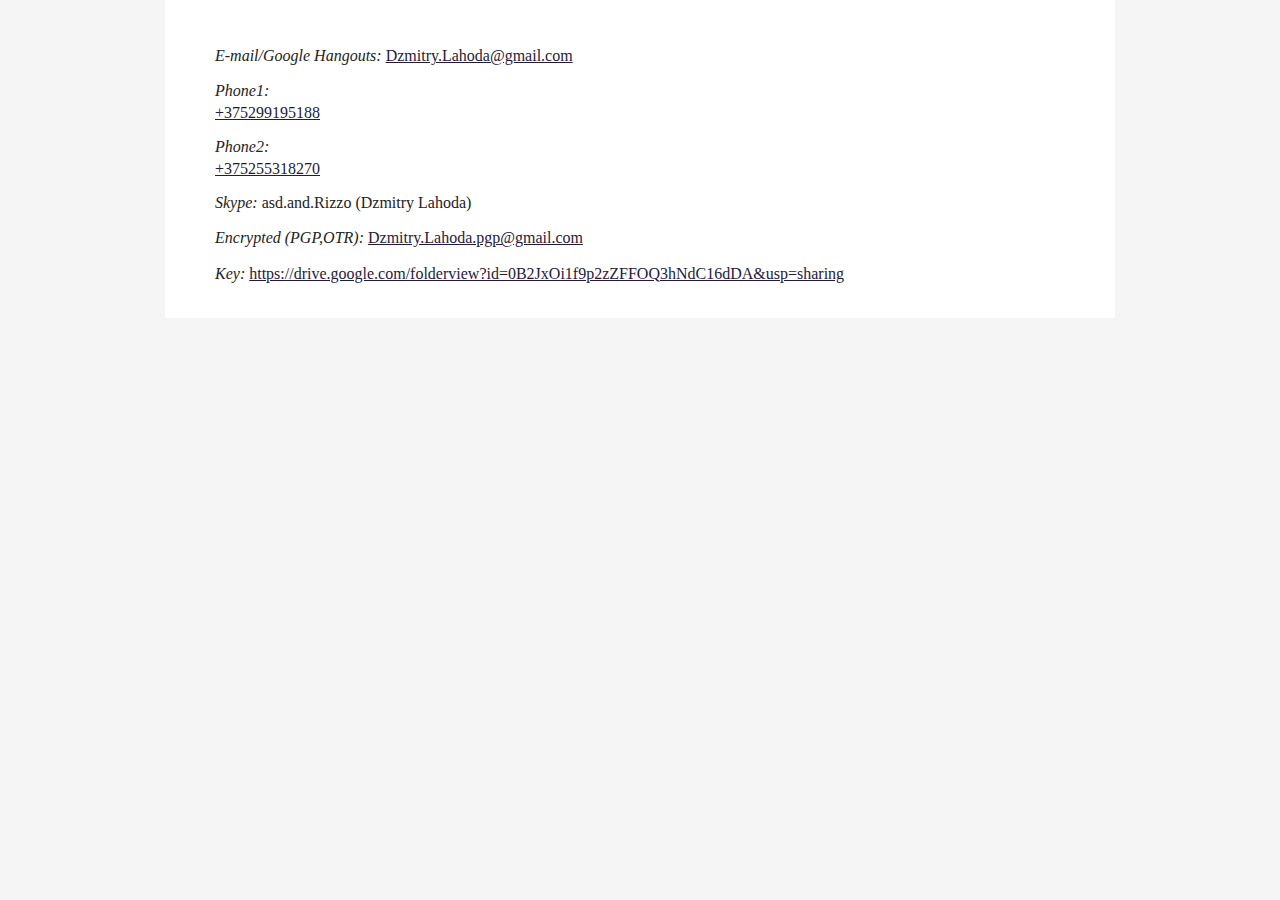
==== contacts.html @ 707b5499 "up cv and articles" ====
<!DOCTYPE html>
<html>
	<head>
		<meta charset="utf-8" />
		<title>contacts</title>
		<style>
			/* http://meyerweb.com/eric/tools/css/reset/ 
   v2.0 | 20110126
   License: none (public domain)
*/

html, body, div, span, applet, object, iframe,
h1, h2, h3, h4, h5, h6, p, blockquote, pre,
a, abbr, acronym, address, big, cite, code,
del, dfn, em, img, ins, kbd, q, s, samp,
small, strike, strong, sub, sup, tt, var,
b, u, i, center,
dl, dt, dd, ol, ul, li,
fieldset, form, label, legend,
table, caption, tbody, tfoot, thead, tr, th, td,
article, aside, canvas, details, embed, 
figure, figcaption, footer, header, hgroup, 
menu, nav, output, ruby, section, summary,
time, mark, audio, video {
	margin: 0;
	padding: 0;
	border: 0;
	font-size: 100%;
	font: inherit;
	vertical-align: baseline;
}
/* HTML5 display-role reset for older browsers */
article, aside, details, figcaption, figure, 
footer, header, hgroup, menu, nav, section {
	display: block;
}
body {
	line-height: 1;
}
ol, ul {
	list-style: none;
}
blockquote, q {
	quotes: none;
}
blockquote:before, blockquote:after,
q:before, q:after {
	content: '';
	content: none;
}
table {
	border-collapse: collapse;
	border-spacing: 0;
}
sup {
   vertical-align: super;
   font-size: smaller;
}

sub {
  vertical-align: sub;
  font-size: smaller;
}

/* Generic styles */
body {
	background: #f5f5f5;
  color: #222;
  font-family: "Times New Roman", Times, serif;
  font-size: 16px;
  margin: 0;
  padding: 0;
}

h1, h2, h3, h4, h5, h6,
ul, ol,
p,
code, pre,
hr {
	line-height: 1.2em;
	margin: 1.0em 0 0.3em 0;
}

*:first-child {
	margin-top: 0;
}

/* Headers */
h1, h2, h3, h4, h5, h6 {
	font-weight: bold;
}

h1 {
	font-size: 2.0em;
}

h2 {
	font-size: 1.7em;
}

h3 {
	font-size: 1.5em;
}

h4 {
	font-size: 1.3em
}

h5 {
	font-size: 1.2em;
}

h6 {
	font-size: 1em;
}

/* Lists */
ul, ol {
	padding-left: 2em;
}

ul {
	list-style-type: disc;	
}

ol {
	list-style-type: decimal;
}

/* Code and pre */
code, pre {
	font-family: "Bitstream Vera Sans Mono", "Courier", monospace;
}
code {
	background: none repeat scroll 0 0 #F8F8FF;
  border: 1px solid #DEDEDE;
  border-radius: 3px 	;
  padding: 0 0.2em;
}
pre {
	border-left: 5px solid #eee;
	margin-left: 2em;	
	padding-left: 1em;
}
pre > code {
	background: transparent;
	border: none;
	padding: 0;
}

/* Links */
a {
  color: #261A3B;
}

a:visited {
  color: #261A3B;
}

/* Inlines */
strong {
	font-weight: bold;
}

em {
	font-style: italic;
}

/* Container */
.container {
	background: #FFF;
	padding: 30px 50px;
	margin: 0 auto;
	width: 850px;
}
		</style>
	</head>
	<body>
		<div class="container">
            <div itemscope itemtype="http://schema.org/Person">
                 <span itemprop="name" hidden="hidden">Dzmitry Lahoda</span>
                <link itemprop="sameAs" href="http://asd-and-rizzo.github.io/Dzmitry_Lahoda.html"/>
                			<p><em>E-mail/Google Hangouts:</em>  <a href="&#x6D;&#x61;&#x69;&#x6C;&#116;&#111;:&#68;&#122;&#x6D;&#x69;&#x74;&#x72;&#x79;&#x2E;&#76;&#97;h&#x6F;&#100;&#x61;&#x40;&#103;&#x6D;&#97;&#105;&#108;&#46;&#x63;&#111;&#109;">&#68;&#122;&#x6D;&#x69;&#x74;&#x72;&#x79;&#x2E;&#76;&#97;h&#x6F;&#100;&#x61;&#x40;&#103;&#x6D;&#97;&#105;&#108;&#46;&#x63;&#111;&#109;</a></p>




  
<p><em>Phone1:</em><div itemprop="contactPoint" itemscope itemtype="http://schema.org/ContactPoint"><a href="tel:+375299195188"><div itemprop="telephone">+375299195188</div></a></div></p>

            
<p><em>Phone2:</em><div  itemprop="contactPoint" itemscope itemtype="http://schema.org/ContactPoint"><a href="tel:+375255318270" ><div itemprop="telephone">+375255318270</div></a></div></p>

            

<p><em>Skype:</em>  asd.and.Rizzo (Dzmitry Lahoda)</p>

<p><em>Encrypted (PGP,OTR):</em>  <a href="&#x6D;&#97;&#x69;&#108;&#116;&#x6F;:&#x44;zm&#x69;&#116;&#114;&#121;&#x2E;&#x4C;&#97;&#104;&#x6F;&#x64;&#x61;&#46;&#112;&#x67;&#x70;&#x40;&#103;&#x6D;&#x61;&#105;&#x6C;&#x2E;&#99;&#x6F;&#x6D;">&#x44;zm&#x69;&#116;&#114;&#121;&#x2E;&#x4C;&#97;&#104;&#x6F;&#x64;&#x61;&#46;&#112;&#x67;&#x70;&#x40;&#103;&#x6D;&#x61;&#105;&#x6C;&#x2E;&#99;&#x6F;&#x6D;</a></p>

<p><em>Key:</em>  <a href="https://drive.google.com/folderview?id=0B2JxOi1f9p2zZFFOQ3hNdC16dDA&amp;usp=sharing">https://drive.google.com/folderview?id=0B2JxOi1f9p2zZFFOQ3hNdC16dDA&amp;usp=sharing</a></p>
            </div>

		</div>

		<script></script>
	</body>
</html>
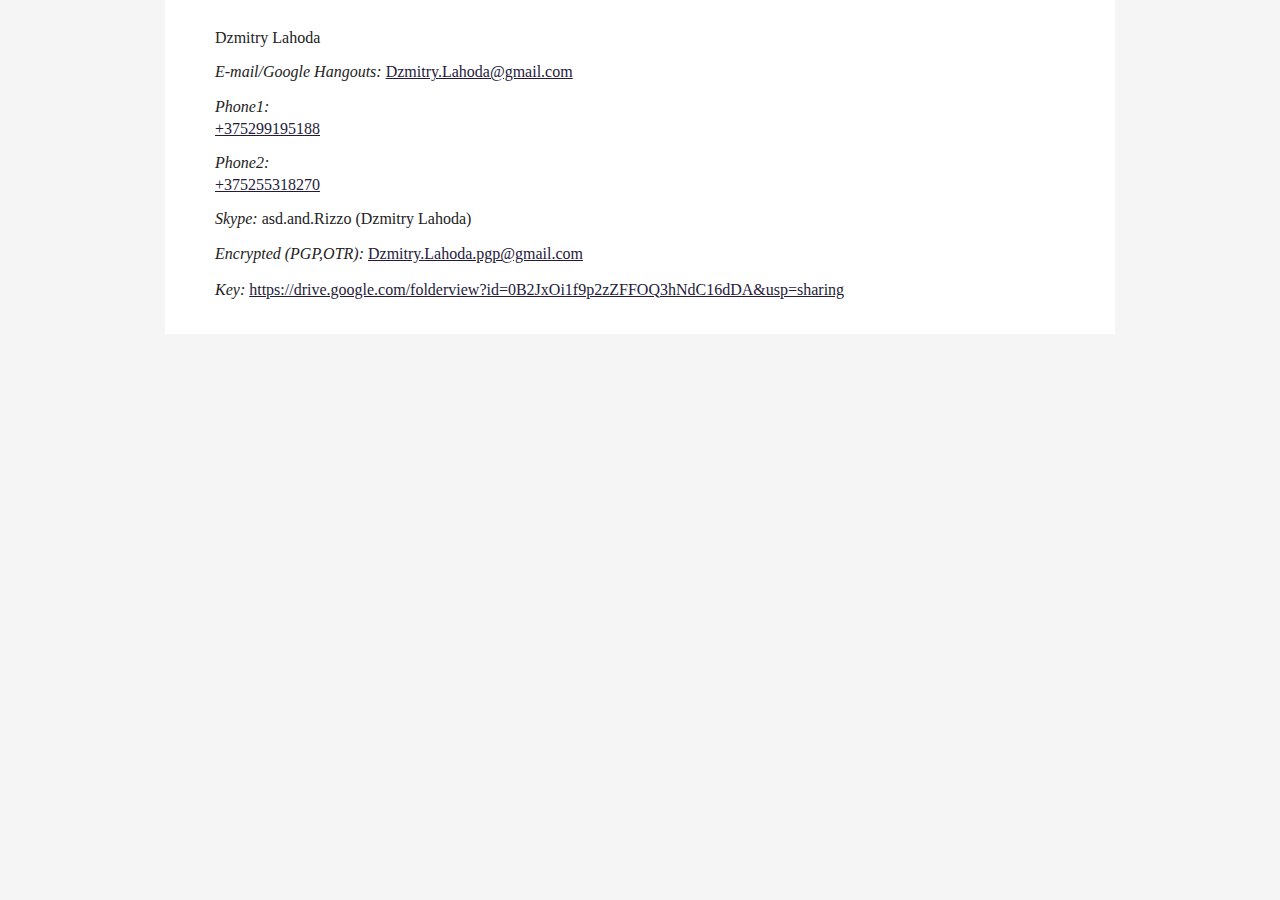
==== commit 062dd30a: "up articles" ====
--- a/contacts.html
+++ b/contacts.html
@@ -1,10 +1,10 @@
 <!DOCTYPE html>
 <html>
-	<head>
-		<meta charset="utf-8" />
-		<title>contacts</title>
-		<style>
-			/* http://meyerweb.com/eric/tools/css/reset/ 
+<head>
+  <meta http-equiv="content-type" content="text/html; charset=iso-8859-1">
+  <title>contacts</title>
+  <style>
+                        /* http://meyerweb.com/eric/tools/css/reset/ 
    v2.0 | 20110126
    License: none (public domain)
 */
@@ -22,35 +22,35 @@
 figure, figcaption, footer, header, hgroup, 
 menu, nav, output, ruby, section, summary,
 time, mark, audio, video {
-	margin: 0;
-	padding: 0;
-	border: 0;
-	font-size: 100%;
-	font: inherit;
-	vertical-align: baseline;
+        margin: 0;
+        padding: 0;
+        border: 0;
+        font-size: 100%;
+        font: inherit;
+        vertical-align: baseline;
 }
 /* HTML5 display-role reset for older browsers */
 article, aside, details, figcaption, figure, 
 footer, header, hgroup, menu, nav, section {
-	display: block;
+        display: block;
 }
 body {
-	line-height: 1;
+        line-height: 1;
 }
 ol, ul {
-	list-style: none;
+        list-style: none;
 }
 blockquote, q {
-	quotes: none;
+        quotes: none;
 }
 blockquote:before, blockquote:after,
 q:before, q:after {
-	content: '';
-	content: none;
+        content: '';
+        content: none;
 }
 table {
-	border-collapse: collapse;
-	border-spacing: 0;
+        border-collapse: collapse;
+        border-spacing: 0;
 }
 sup {
    vertical-align: super;
@@ -64,7 +64,7 @@
 
 /* Generic styles */
 body {
-	background: #f5f5f5;
+        background: #f5f5f5;
   color: #222;
   font-family: "Times New Roman", Times, serif;
   font-size: 16px;
@@ -77,75 +77,75 @@
 p,
 code, pre,
 hr {
-	line-height: 1.2em;
-	margin: 1.0em 0 0.3em 0;
+        line-height: 1.2em;
+        margin: 1.0em 0 0.3em 0;
 }
 
 *:first-child {
-	margin-top: 0;
+        margin-top: 0;
 }
 
 /* Headers */
 h1, h2, h3, h4, h5, h6 {
-	font-weight: bold;
+        font-weight: bold;
 }
 
 h1 {
-	font-size: 2.0em;
+        font-size: 2.0em;
 }
 
 h2 {
-	font-size: 1.7em;
+        font-size: 1.7em;
 }
 
 h3 {
-	font-size: 1.5em;
+        font-size: 1.5em;
 }
 
 h4 {
-	font-size: 1.3em
+        font-size: 1.3em
 }
 
 h5 {
-	font-size: 1.2em;
+        font-size: 1.2em;
 }
 
 h6 {
-	font-size: 1em;
+        font-size: 1em;
 }
 
 /* Lists */
 ul, ol {
-	padding-left: 2em;
+        padding-left: 2em;
 }
 
 ul {
-	list-style-type: disc;	
+        list-style-type: disc;        
 }
 
 ol {
-	list-style-type: decimal;
+        list-style-type: decimal;
 }
 
 /* Code and pre */
 code, pre {
-	font-family: "Bitstream Vera Sans Mono", "Courier", monospace;
+        font-family: "Bitstream Vera Sans Mono", "Courier", monospace;
 }
 code {
-	background: none repeat scroll 0 0 #F8F8FF;
+        background: none repeat scroll 0 0 #F8F8FF;
   border: 1px solid #DEDEDE;
-  border-radius: 3px 	;
+  border-radius: 3px         ;
   padding: 0 0.2em;
 }
 pre {
-	border-left: 5px solid #eee;
-	margin-left: 2em;	
-	padding-left: 1em;
+        border-left: 5px solid #eee;
+        margin-left: 2em;        
+        padding-left: 1em;
 }
 pre > code {
-	background: transparent;
-	border: none;
-	padding: 0;
+        background: transparent;
+        border: none;
+        padding: 0;
 }
 
 /* Links */
@@ -159,49 +159,61 @@
 
 /* Inlines */
 strong {
-	font-weight: bold;
+        font-weight: bold;
 }
 
 em {
-	font-style: italic;
+        font-style: italic;
 }
 
 /* Container */
-.container {
-	background: #FFF;
-	padding: 30px 50px;
-	margin: 0 auto;
-	width: 850px;
-}
-		</style>
-	</head>
-	<body>
-		<div class="container">
-            <div itemscope itemtype="http://schema.org/Person">
-                 <span itemprop="name" hidden="hidden">Dzmitry Lahoda</span>
-                <link itemprop="sameAs" href="http://asd-and-rizzo.github.io/Dzmitry_Lahoda.html"/>
-                			<p><em>E-mail/Google Hangouts:</em>  <a href="&#x6D;&#x61;&#x69;&#x6C;&#116;&#111;:&#68;&#122;&#x6D;&#x69;&#x74;&#x72;&#x79;&#x2E;&#76;&#97;h&#x6F;&#100;&#x61;&#x40;&#103;&#x6D;&#97;&#105;&#108;&#46;&#x63;&#111;&#109;">&#68;&#122;&#x6D;&#x69;&#x74;&#x72;&#x79;&#x2E;&#76;&#97;h&#x6F;&#100;&#x61;&#x40;&#103;&#x6D;&#97;&#105;&#108;&#46;&#x63;&#111;&#109;</a></p>
-
-
-
-
-  
-<p><em>Phone1:</em><div itemprop="contactPoint" itemscope itemtype="http://schema.org/ContactPoint"><a href="tel:+375299195188"><div itemprop="telephone">+375299195188</div></a></div></p>
-
-            
-<p><em>Phone2:</em><div  itemprop="contactPoint" itemscope itemtype="http://schema.org/ContactPoint"><a href="tel:+375255318270" ><div itemprop="telephone">+375255318270</div></a></div></p>
-
-            
-
-<p><em>Skype:</em>  asd.and.Rizzo (Dzmitry Lahoda)</p>
-
-<p><em>Encrypted (PGP,OTR):</em>  <a href="&#x6D;&#97;&#x69;&#108;&#116;&#x6F;:&#x44;zm&#x69;&#116;&#114;&#121;&#x2E;&#x4C;&#97;&#104;&#x6F;&#x64;&#x61;&#46;&#112;&#x67;&#x70;&#x40;&#103;&#x6D;&#x61;&#105;&#x6C;&#x2E;&#99;&#x6F;&#x6D;">&#x44;zm&#x69;&#116;&#114;&#121;&#x2E;&#x4C;&#97;&#104;&#x6F;&#x64;&#x61;&#46;&#112;&#x67;&#x70;&#x40;&#103;&#x6D;&#x61;&#105;&#x6C;&#x2E;&#99;&#x6F;&#x6D;</a></p>
-
-<p><em>Key:</em>  <a href="https://drive.google.com/folderview?id=0B2JxOi1f9p2zZFFOQ3hNdC16dDA&amp;usp=sharing">https://drive.google.com/folderview?id=0B2JxOi1f9p2zZFFOQ3hNdC16dDA&amp;usp=sharing</a></p>
-            </div>
-
-		</div>
-
-		<script></script>
-	</body>
+ .container {
+        background: #FFF;
+        padding: 30px 50px;
+        margin: 0 auto;
+        width: 850px;
+}
+  </style>
+</head>
+
+<body>
+
+<div class="container">
+
+<div>
+<span>Dzmitry Lahoda</span> <link
+href="http://asd-and-rizzo.github.io/Dzmitry_Lahoda.html">
+
+
+<p><em>E-mail/Google Hangouts:</em> <a
+href="mailto:Dzmitry.Lahoda@gmail.com">Dzmitry.Lahoda@gmail.com</a></p>
+
+<p><em>Phone1:</em></p>
+
+<div>
+
+<div>
+<a href="tel:+375299195188">+375299195188</a></div>
+</div>
+
+<p><em>Phone2:</em></p>
+
+<div>
+
+<div>
+<a href="tel:+375255318270">+375255318270</a></div>
+</div>
+
+<p><em>Skype:</em> asd.and.Rizzo (Dzmitry Lahoda)</p>
+
+<p><em>Encrypted (PGP,OTR):</em> <a
+href="mailto:Dzmitry.Lahoda.pgp@gmail.com">Dzmitry.Lahoda.pgp@gmail.com</a></p>
+
+<p><em>Key:</em> <a
+href="https://drive.google.com/folderview?id=0B2JxOi1f9p2zZFFOQ3hNdC16dDA&amp;usp=sharing">https://drive.google.com/folderview?id=0B2JxOi1f9p2zZFFOQ3hNdC16dDA&amp;usp=sharing</a></p>
+</div>
+</div>
+<script type="text/javascript">
+</script>
+</body>
 </html>
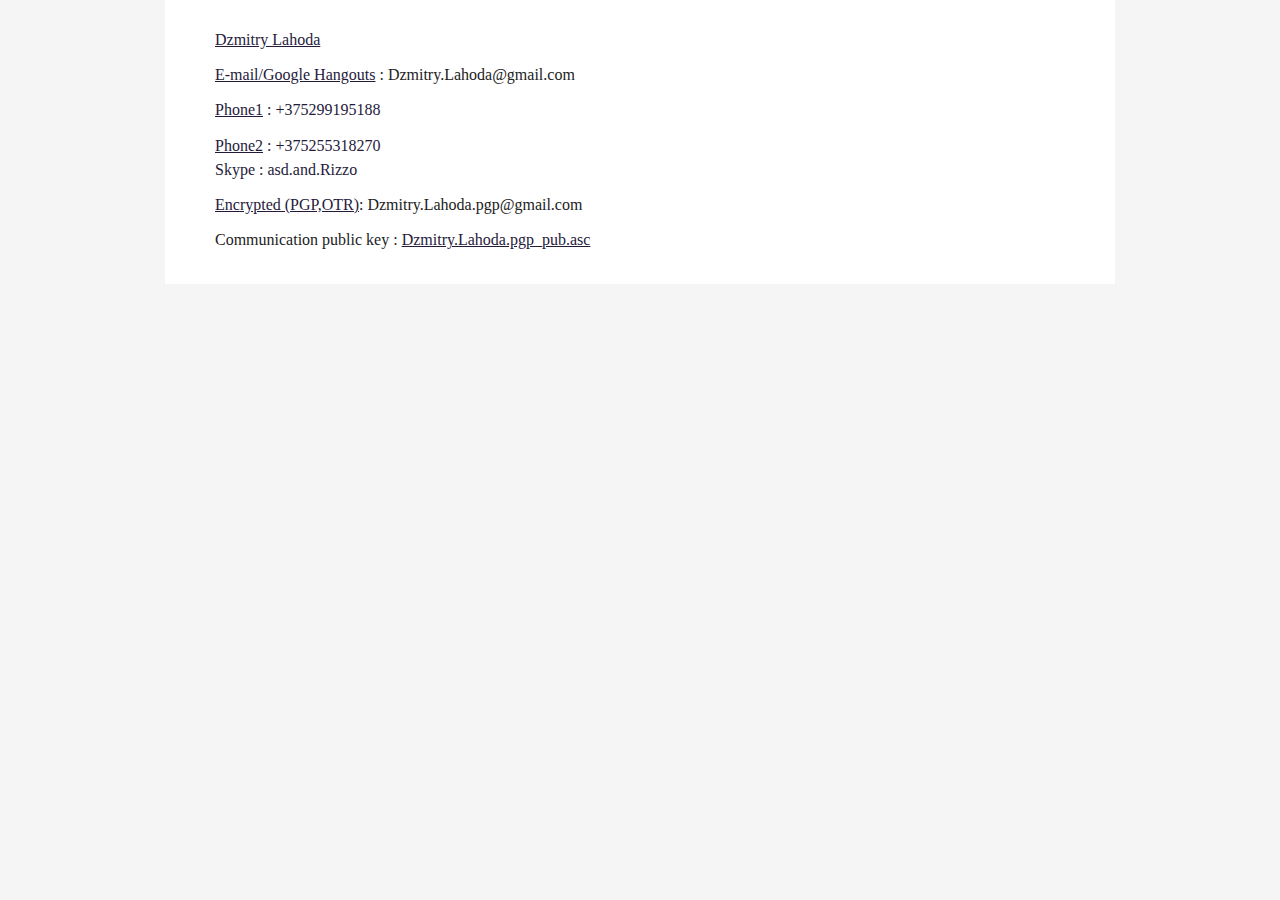
==== commit 4a93012c: "up cv" ====
--- a/contacts.html
+++ b/contacts.html
@@ -178,42 +178,27 @@
 
 <body>
 
-<div class="container">
+<div class="container" vocab="http://schema.org/">
 
 <div>
-<span>Dzmitry Lahoda</span> <link
-href="http://asd-and-rizzo.github.io/Dzmitry_Lahoda.html">
-
-
-<p><em>E-mail/Google Hangouts:</em> <a
-href="mailto:Dzmitry.Lahoda@gmail.com">Dzmitry.Lahoda@gmail.com</a></p>
-
-<p><em>Phone1:</em></p>
-
-<div>
-
-<div>
-<a href="tel:+375299195188">+375299195188</a></div>
-</div>
-
-<p><em>Phone2:</em></p>
-
-<div>
-
-<div>
-<a href="tel:+375255318270">+375255318270</a></div>
-</div>
-
-<p><em>Skype:</em> asd.and.Rizzo (Dzmitry Lahoda)</p>
-
-<p><em>Encrypted (PGP,OTR):</em> <a
-href="mailto:Dzmitry.Lahoda.pgp@gmail.com">Dzmitry.Lahoda.pgp@gmail.com</a></p>
-
-<p><em>Key:</em> <a
-href="https://drive.google.com/folderview?id=0B2JxOi1f9p2zZFFOQ3hNdC16dDA&amp;usp=sharing">https://drive.google.com/folderview?id=0B2JxOi1f9p2zZFFOQ3hNdC16dDA&amp;usp=sharing</a></p>
+
+
+<p><a href="Dzmitry_Lahoda.html">Dzmitry Lahoda<a></p>
+
+<p><a href="mailto:Dzmitry.Lahoda@gmail.com" >E-mail/Google Hangouts</a> :  <span property="email">Dzmitry.Lahoda@gmail.com</span></p>
+
+<p><a href="tel:+375299195188">Phone1<a> : <span property="telephone">+375299195188</span></p>
+
+<p><a href="tel:+375255318270">Phone2<a> : <span property="telephone">+375255318270</span></p>
+
+<p>Skype : asd.and.Rizzo</p>
+
+<p><a
+href="mailto:Dzmitry.Lahoda.pgp@gmail.com">Encrypted (PGP,OTR)</a>: <span property="email">Dzmitry.Lahoda.pgp@gmail.com</span></p>
+
+<p>Communication public key : <a
+href="Dzmitry.Lahoda.pgp_pub.asc">Dzmitry.Lahoda.pgp_pub.asc</a></p>
 </div>
 </div>
-<script type="text/javascript">
-</script>
 </body>
 </html>
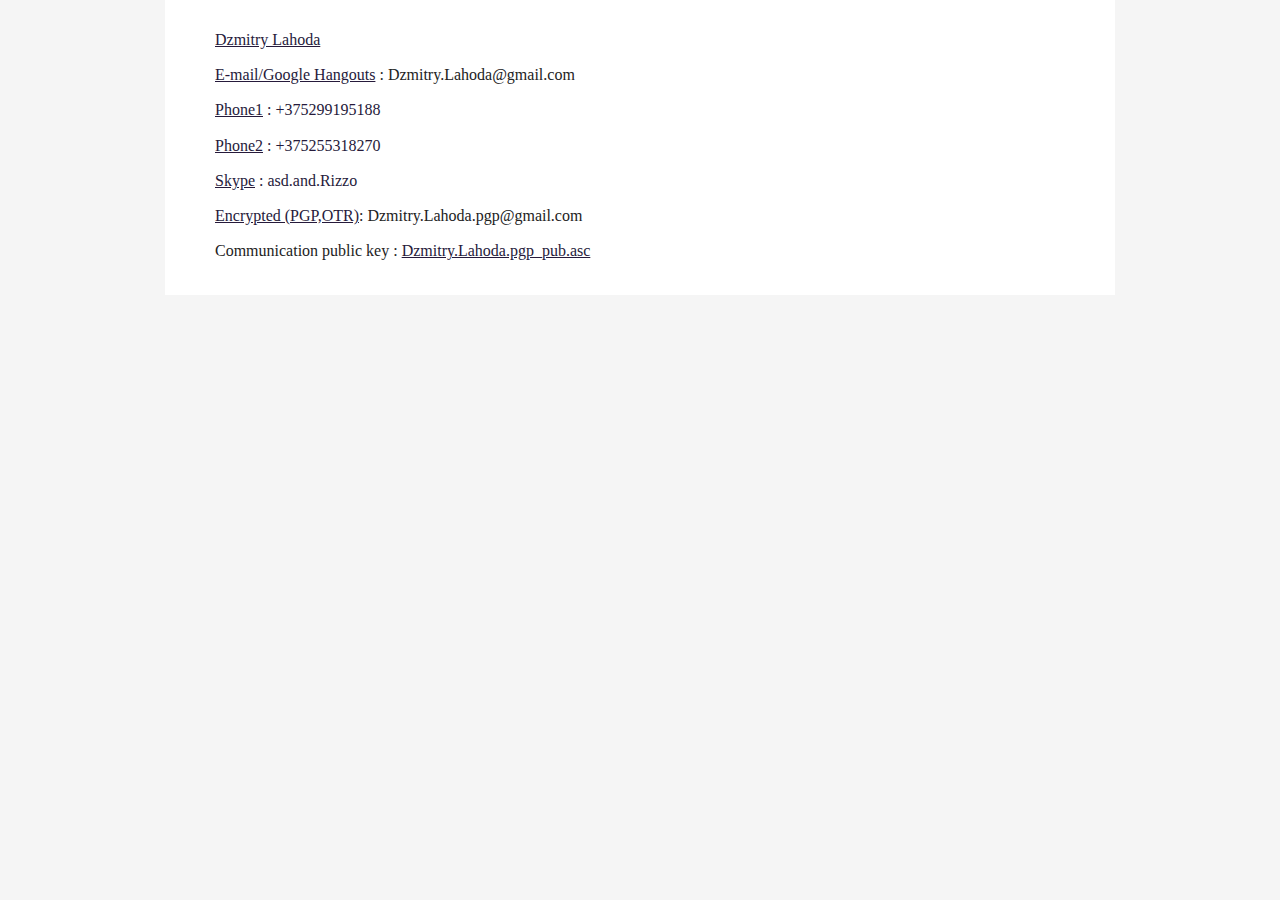
==== commit 1f660762: "up design" ====
--- a/contacts.html
+++ b/contacts.html
@@ -191,7 +191,9 @@
 
 <p><a href="tel:+375255318270">Phone2<a> : <span property="telephone">+375255318270</span></p>
 
-<p>Skype : asd.and.Rizzo</p>
+<p><a href="skype:asd.and.Rizzo">Skype<a> : asd.and.Rizzo</p>
+
+
 
 <p><a
 href="mailto:Dzmitry.Lahoda.pgp@gmail.com">Encrypted (PGP,OTR)</a>: <span property="email">Dzmitry.Lahoda.pgp@gmail.com</span></p>
@@ -200,5 +202,18 @@
 href="Dzmitry.Lahoda.pgp_pub.asc">Dzmitry.Lahoda.pgp_pub.asc</a></p>
 </div>
 </div>
+<script type="text/javascript">
+
+  var _gaq = _gaq || [];
+  _gaq.push(['_setAccount', 'UA-55043712-1']);
+  _gaq.push(['_trackPageview']);
+
+  (function() {
+    var ga = document.createElement('script'); ga.type = 'text/javascript'; ga.async = true;
+    ga.src = ('https:' == document.location.protocol ? 'https://ssl' : 'http://www') + '.google-analytics.com/ga.js';
+    var s = document.getElementsByTagName('script')[0]; s.parentNode.insertBefore(ga, s);
+  })();
+
+</script>
 </body>
 </html>
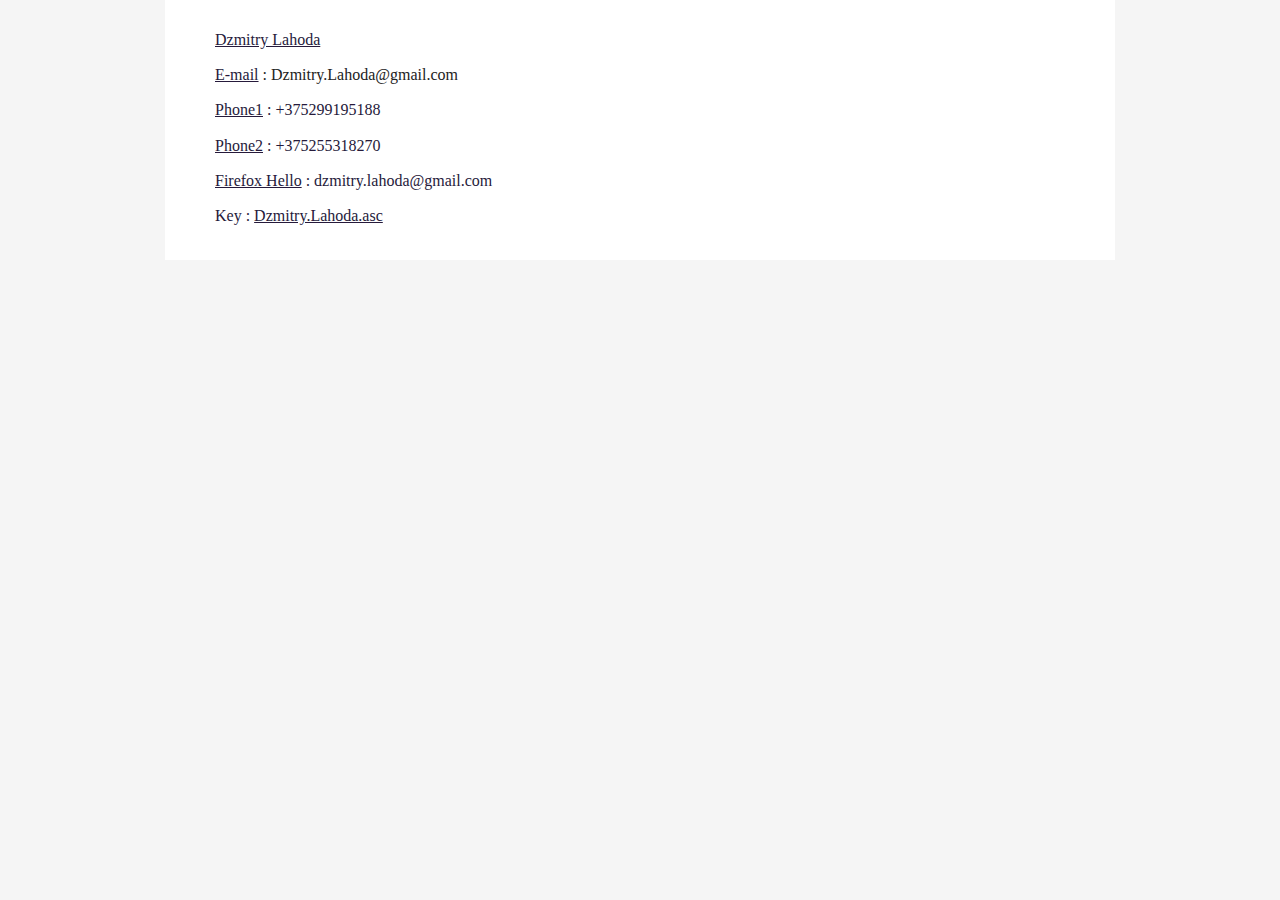
==== commit d0f71382: "up contancts" ====
--- a/contacts.html
+++ b/contacts.html
@@ -185,21 +185,18 @@
 
 <p><a href="Dzmitry_Lahoda.html">Dzmitry Lahoda<a></p>
 
-<p><a href="mailto:Dzmitry.Lahoda@gmail.com" >E-mail/Google Hangouts</a> :  <span property="email">Dzmitry.Lahoda@gmail.com</span></p>
+<p><a href="mailto:Dzmitry.Lahoda@gmail.com" >E-mail</a> :  <span property="email">Dzmitry.Lahoda@gmail.com</span></p>
 
 <p><a href="tel:+375299195188">Phone1<a> : <span property="telephone">+375299195188</span></p>
 
 <p><a href="tel:+375255318270">Phone2<a> : <span property="telephone">+375255318270</span></p>
 
-<p><a href="skype:asd.and.Rizzo">Skype<a> : asd.and.Rizzo</p>
-
-
-
-<p><a
-href="mailto:Dzmitry.Lahoda.pgp@gmail.com">Encrypted (PGP,OTR)</a>: <span property="email">Dzmitry.Lahoda.pgp@gmail.com</span></p>
-
-<p>Communication public key : <a
-href="Dzmitry.Lahoda.pgp_pub.asc">Dzmitry.Lahoda.pgp_pub.asc</a></p>
+<p><a href="https://hello.firefox.com/5Yp4ENMtIpA">Firefox Hello<a> : dzmitry.lahoda@gmail.com</p>
+
+
+
+<p>Key : <a
+href="Dzmitry.Lahoda.asc">Dzmitry.Lahoda.asc</a></p>
 </div>
 </div>
 <script type="text/javascript">
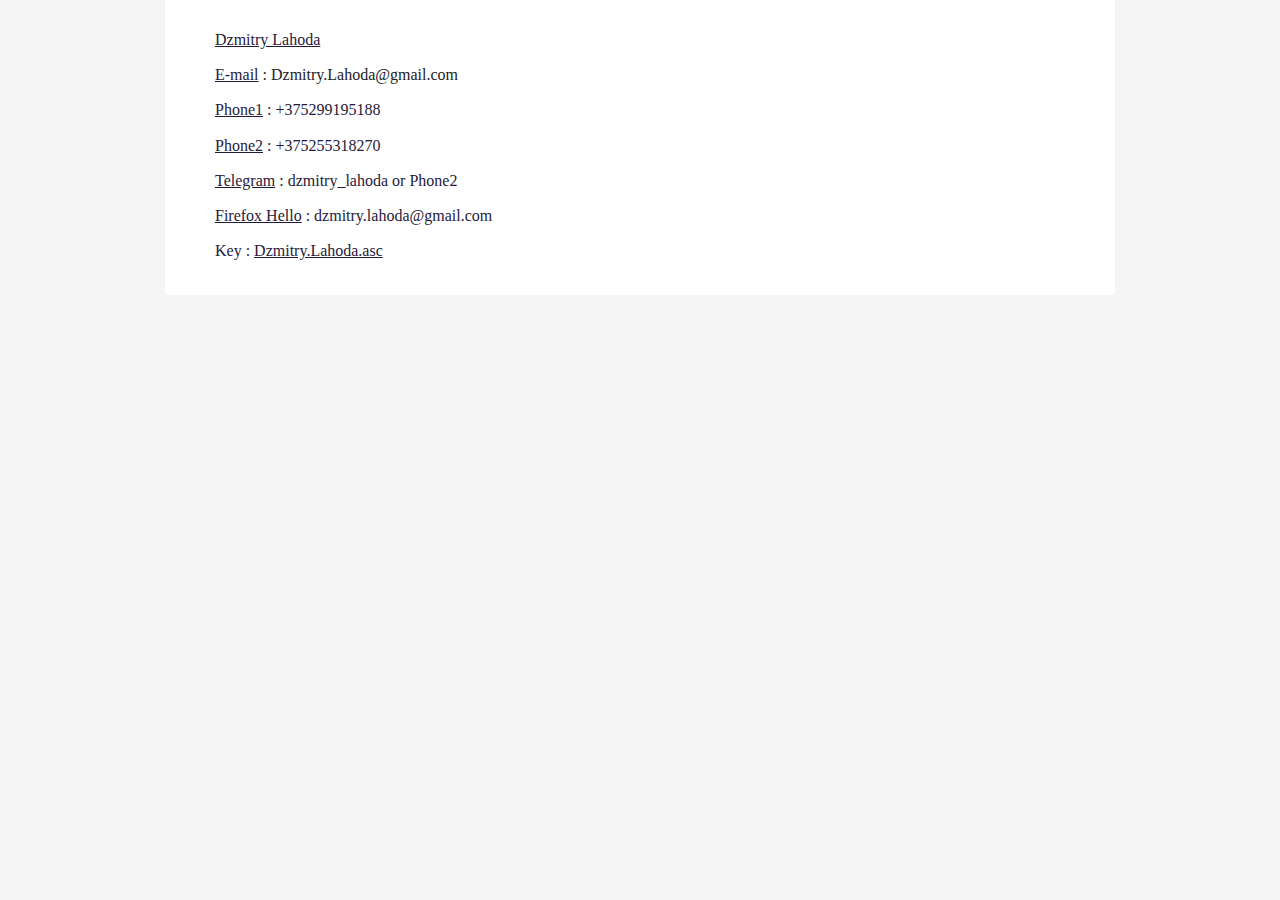
==== commit 1dd84f74: "up contancts" ====
--- a/contacts.html
+++ b/contacts.html
@@ -191,6 +191,10 @@
 
 <p><a href="tel:+375255318270">Phone2<a> : <span property="telephone">+375255318270</span></p>
 
+<p><a href="https://telegram.org/">Telegram<a> : <span >dzmitry_lahoda or Phone2</span></p>
+
+
+
 <p><a href="https://hello.firefox.com/5Yp4ENMtIpA">Firefox Hello<a> : dzmitry.lahoda@gmail.com</p>
 
 
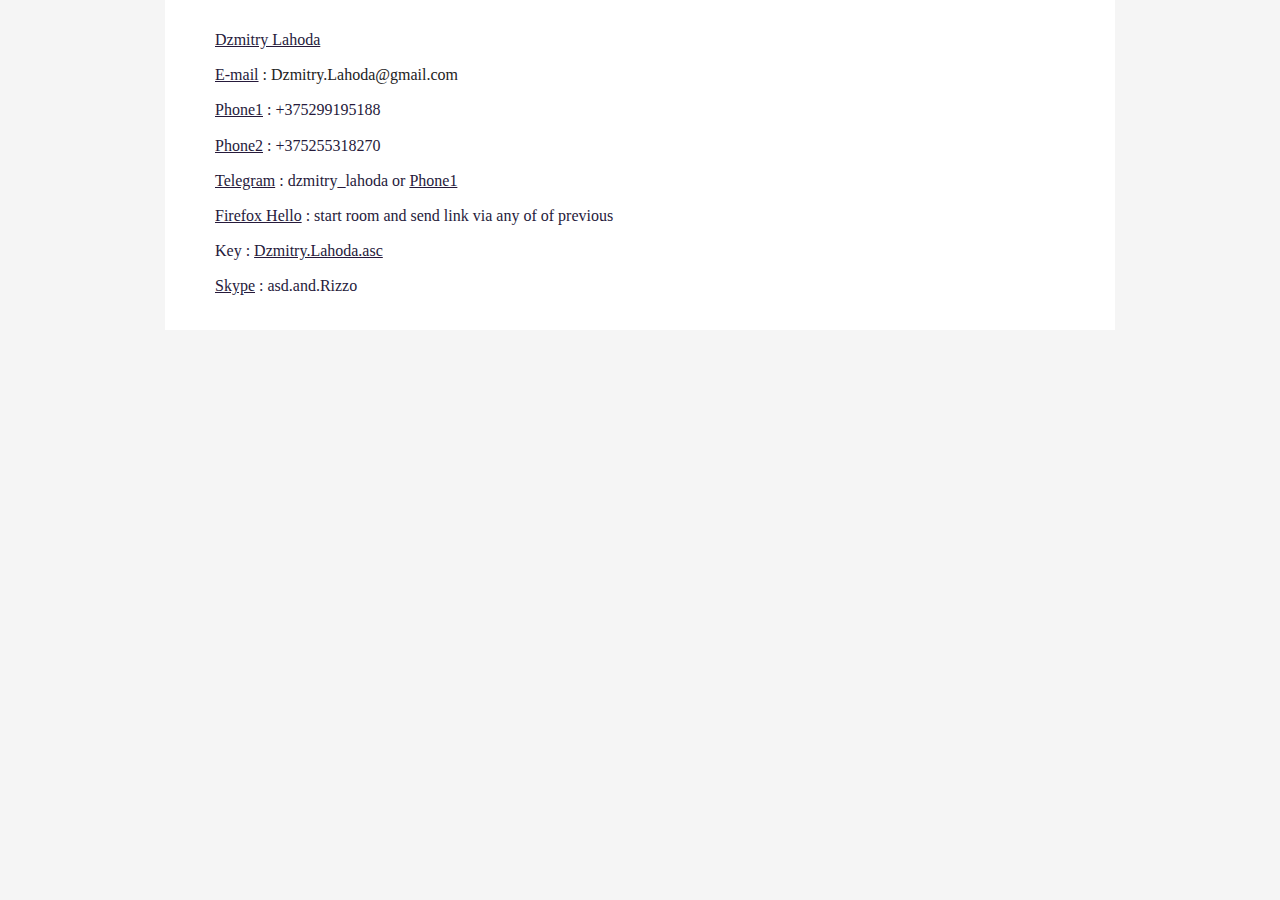
==== commit af5f7262: "up notes and docs" ====
--- a/contacts.html
+++ b/contacts.html
@@ -187,20 +187,20 @@
 
 <p><a href="mailto:Dzmitry.Lahoda@gmail.com" >E-mail</a> :  <span property="email">Dzmitry.Lahoda@gmail.com</span></p>
 
-<p><a href="tel:+375299195188">Phone1<a> : <span property="telephone">+375299195188</span></p>
+<p><a id="Phone1" href="tel:+375299195188">Phone1<a> : <span property="telephone">+375299195188</span></p>
 
 <p><a href="tel:+375255318270">Phone2<a> : <span property="telephone">+375255318270</span></p>
 
-<p><a href="https://telegram.org/">Telegram<a> : <span >dzmitry_lahoda or Phone2</span></p>
-
-
-
-<p><a href="https://hello.firefox.com/5Yp4ENMtIpA">Firefox Hello<a> : dzmitry.lahoda@gmail.com</p>
-
-
+<p><a href="https://telegram.org/">Telegram<a> : <span >dzmitry_lahoda or <a href="#Phone1">Phone1</a></span></p>
+
+<p><a href="https://www.mozilla.org/en-US/firefox/hello/">Firefox Hello<a> : start room and send link via any of of previous</p>
 
 <p>Key : <a
 href="Dzmitry.Lahoda.asc">Dzmitry.Lahoda.asc</a></p>
+
+
+<p><a href="skype:asd.and.Rizzo">Skype<a> : asd.and.Rizzo</p>
+
 </div>
 </div>
 <script type="text/javascript">
